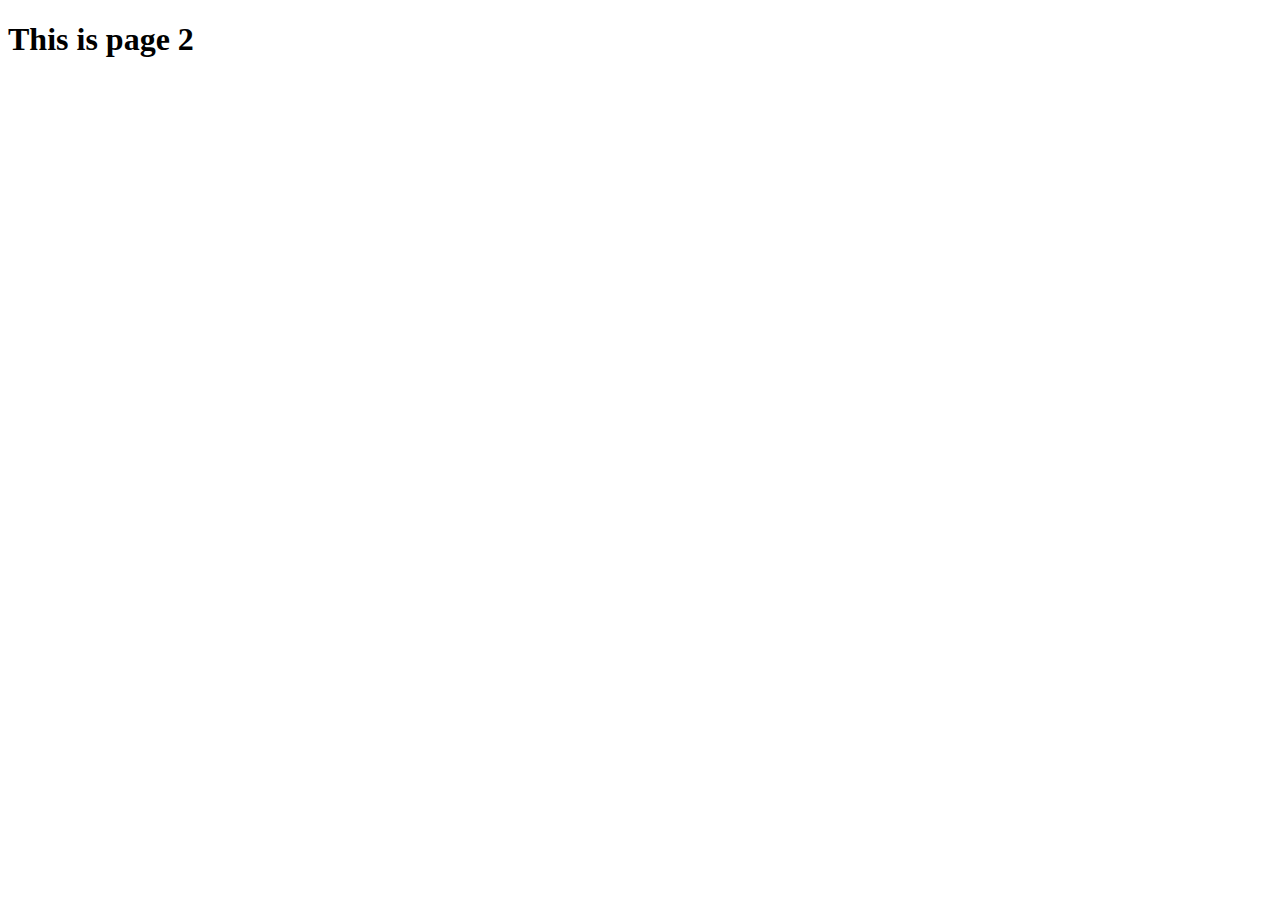
==== page2.html @ 145550fc "latest" ====
<!DOCTYPE html>
<html lang="en">
<head>
    <meta charset="UTF-8">
    <meta name="viewport" content="width=device-width, initial-scale=1.0">
    <title>Page 2</title>
</head>
<body>
    <h1>This is page 2</h1>
</body>
</html>
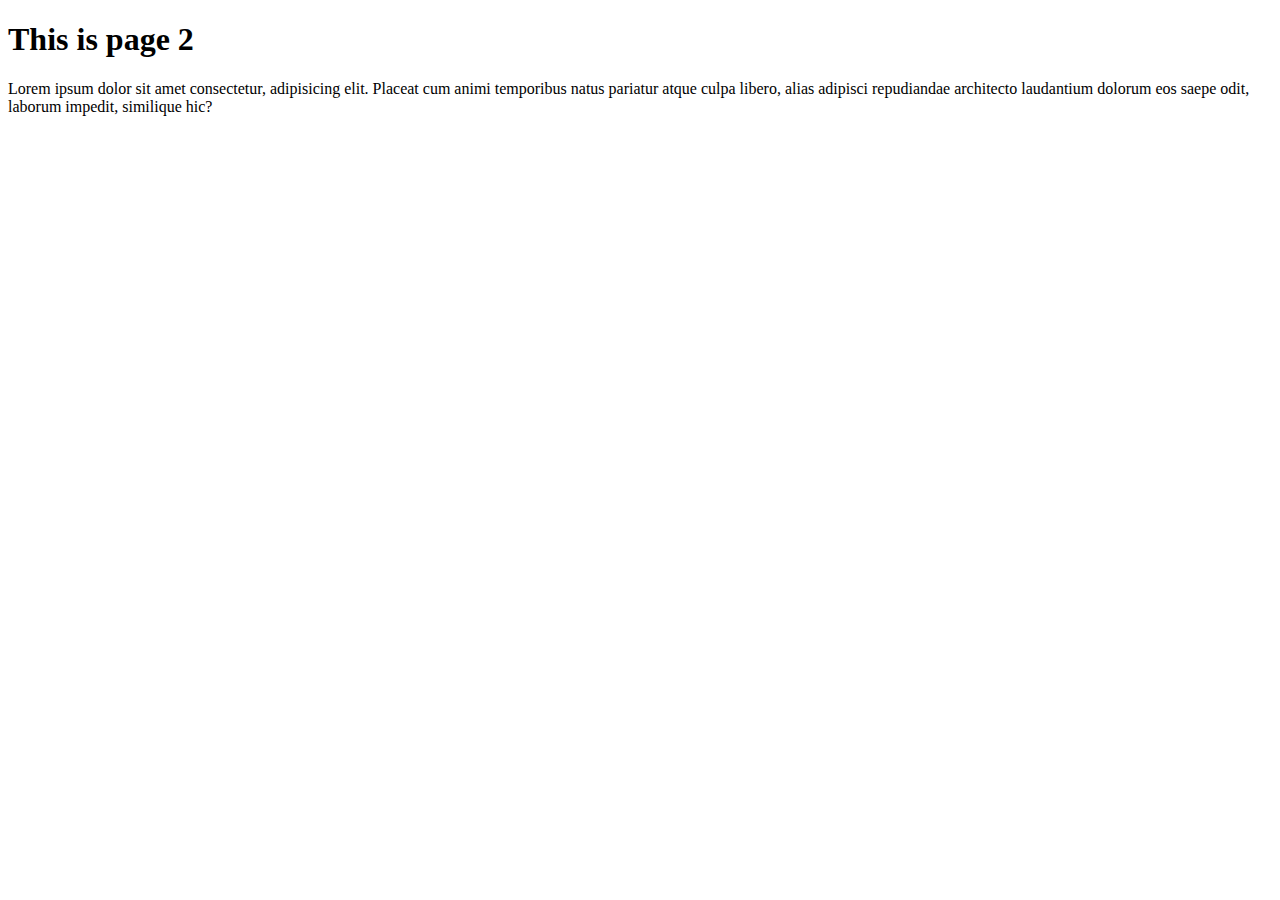
==== commit 6e1519c2: "page 2" ====
--- a/page2.html
+++ b/page2.html
@@ -7,5 +7,6 @@
 </head>
 <body>
     <h1>This is page 2</h1>
+    <p>Lorem ipsum dolor sit amet consectetur, adipisicing elit. Placeat cum animi temporibus natus pariatur atque culpa libero, alias adipisci repudiandae architecto laudantium dolorum eos saepe odit, laborum impedit, similique hic?</p>
 </body>
 </html>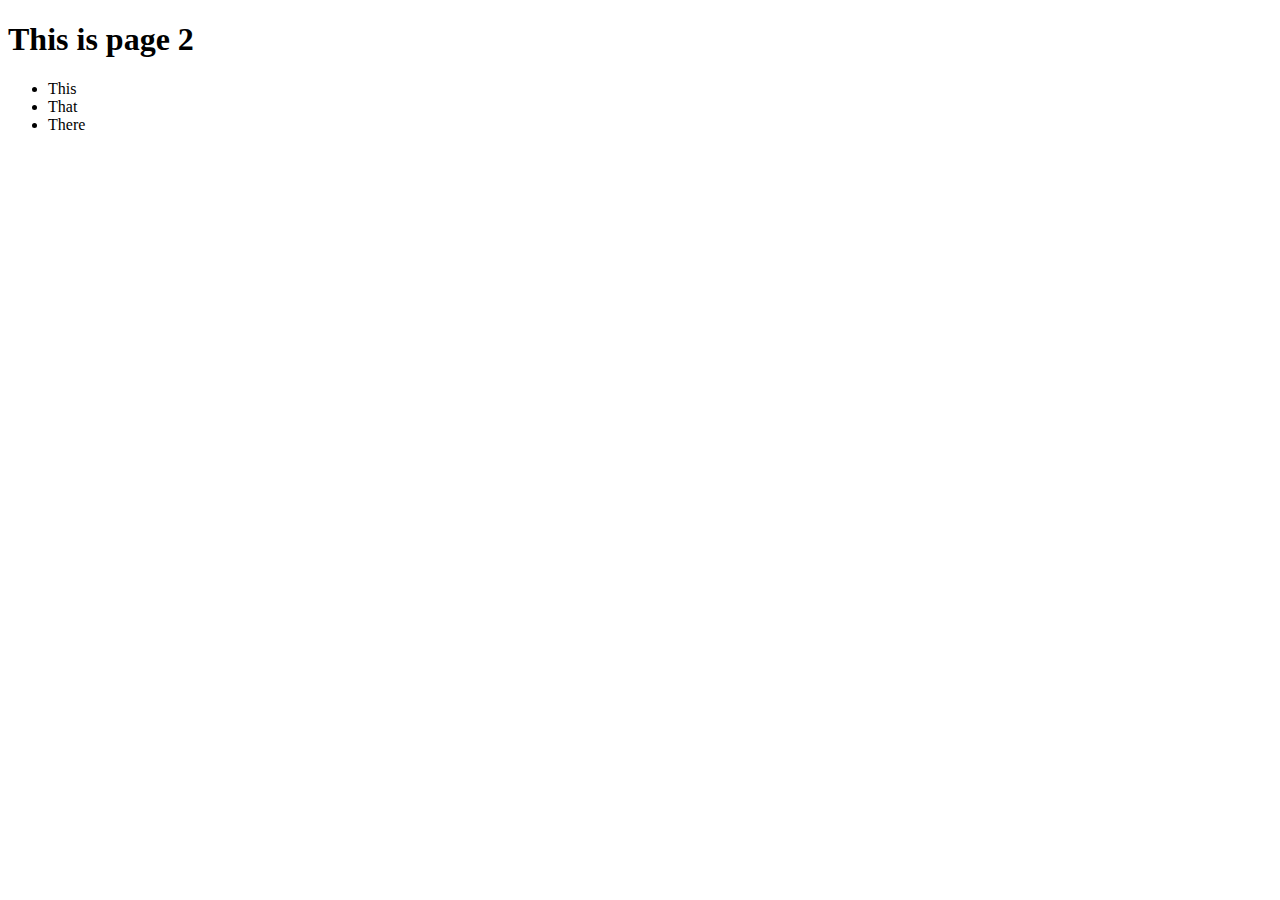
==== commit 56a336b8: "page 2 pro" ====
--- a/page2.html
+++ b/page2.html
@@ -7,6 +7,10 @@
 </head>
 <body>
     <h1>This is page 2</h1>
-    <p>Lorem ipsum dolor sit amet consectetur, adipisicing elit. Placeat cum animi temporibus natus pariatur atque culpa libero, alias adipisci repudiandae architecto laudantium dolorum eos saepe odit, laborum impedit, similique hic?</p>
+    <ul>
+        <li>This</li>
+        <li>That</li>
+        <li>There</li>
+    </ul>
 </body>
 </html>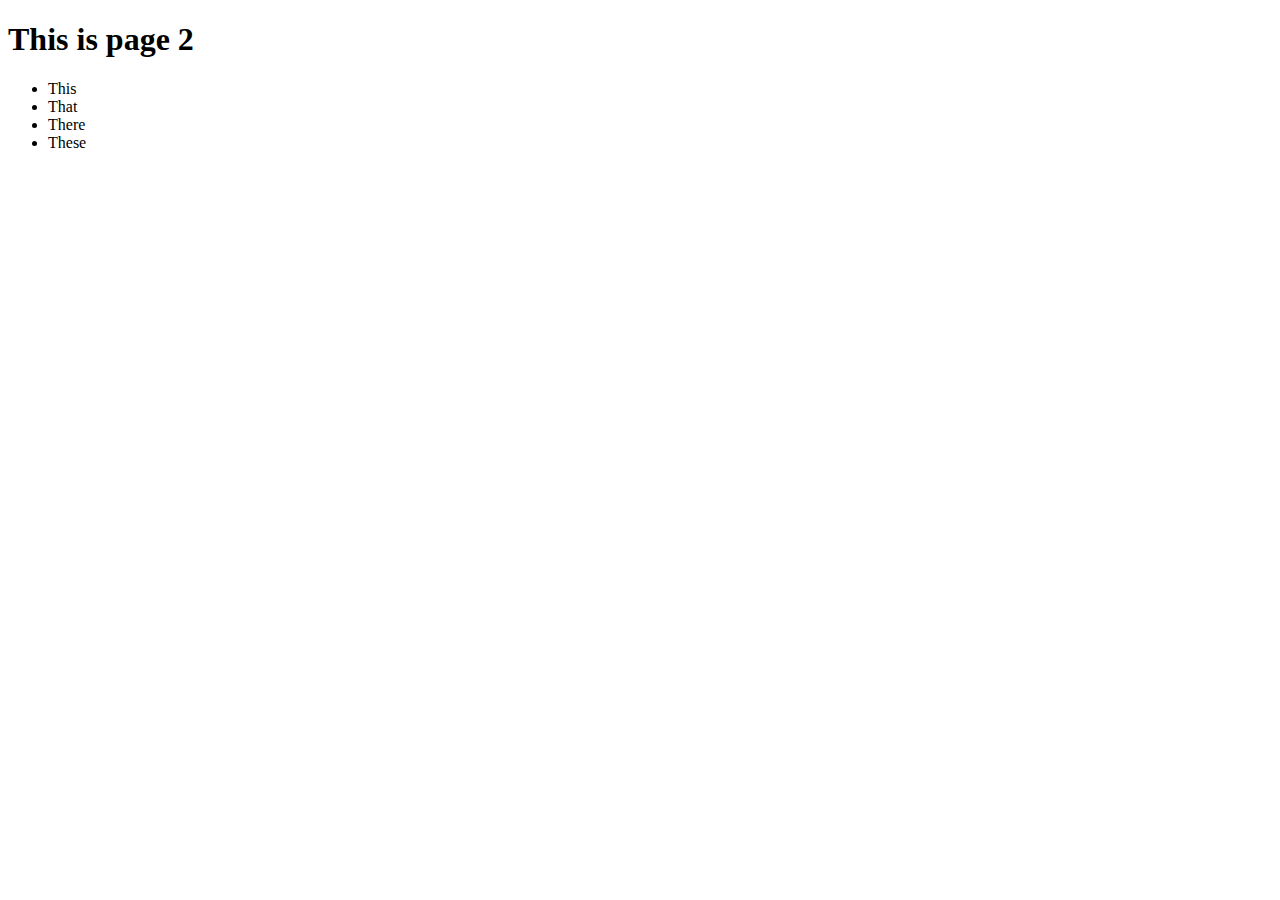
==== commit 0b299277: "page 2-1" ====
--- a/page2.html
+++ b/page2.html
@@ -7,10 +7,13 @@
 </head>
 <body>
     <h1>This is page 2</h1>
+
     <ul>
         <li>This</li>
         <li>That</li>
         <li>There</li>
+        <li>These</li>
     </ul>
+
 </body>
 </html>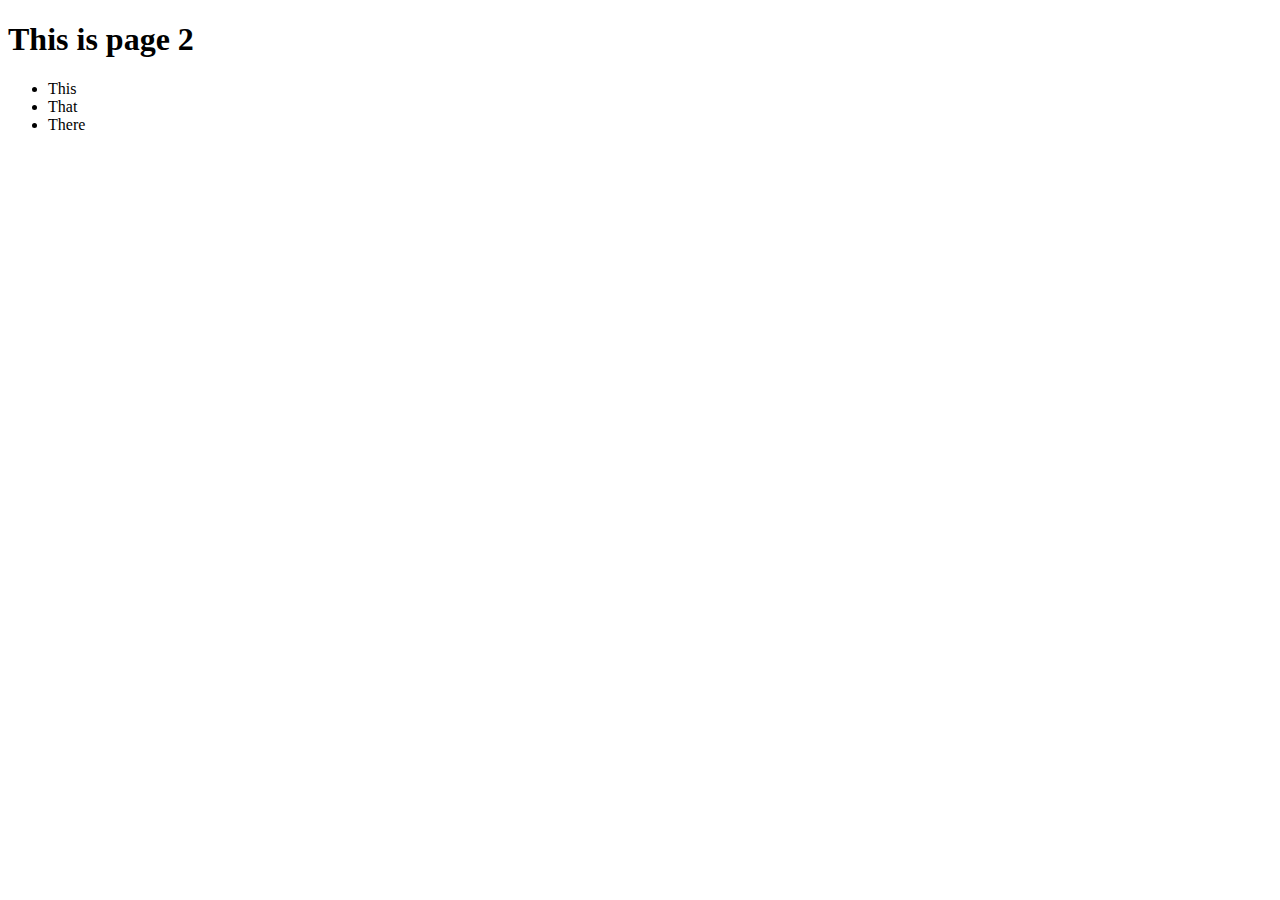
==== commit 0b908247: "page 2-1" ====
--- a/page2.html
+++ b/page2.html
@@ -12,7 +12,6 @@
         <li>This</li>
         <li>That</li>
         <li>There</li>
-        <li>These</li>
     </ul>
 
 </body>
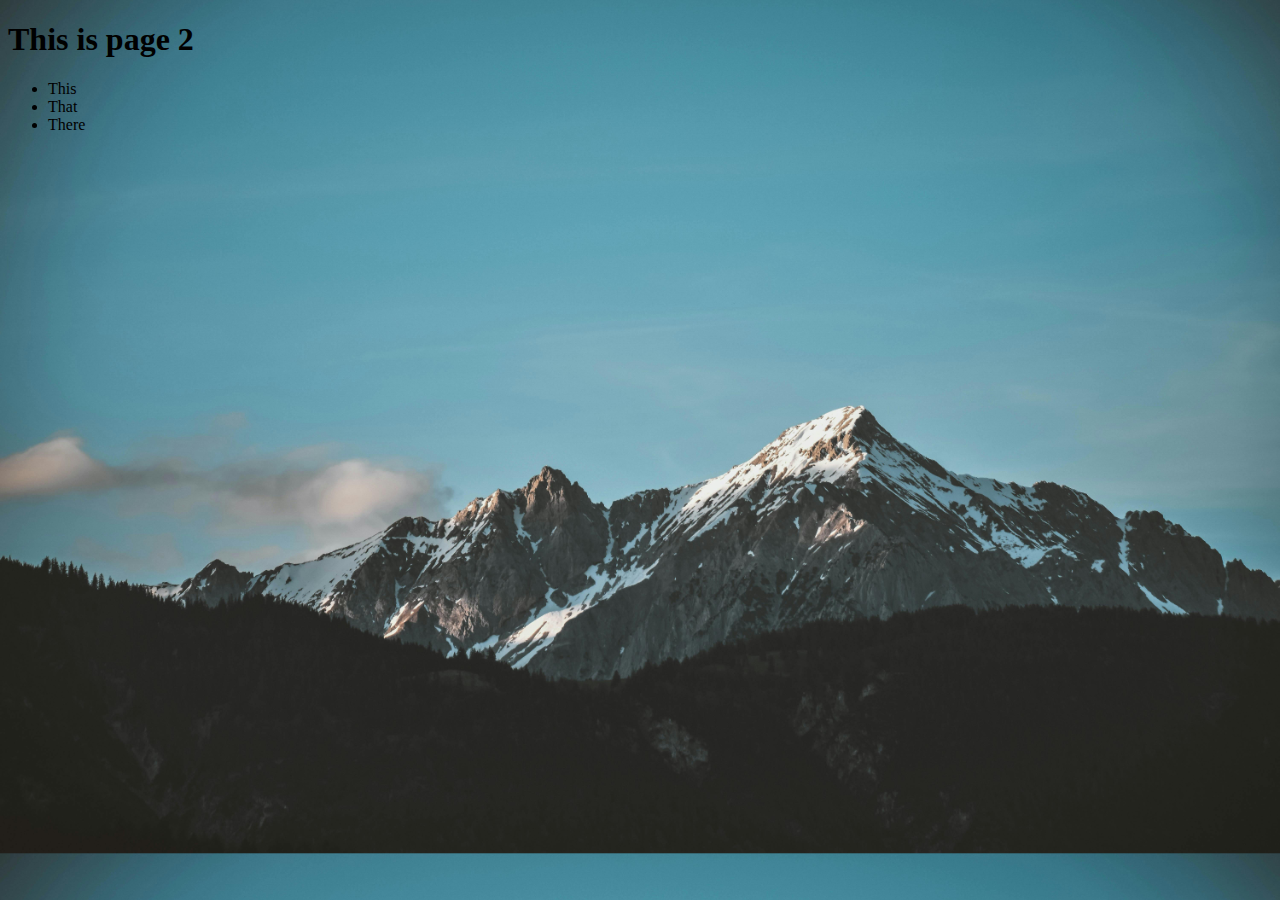
==== commit 909c2a79: "page2 changes" ====
--- a/page2.html
+++ b/page2.html
@@ -4,6 +4,10 @@
     <meta charset="UTF-8">
     <meta name="viewport" content="width=device-width, initial-scale=1.0">
     <title>Page 2</title>
+    <style>
+        body {background-image:url("image2.jpg");
+        background-size: cover;}
+    </style>
 </head>
 <body>
     <h1>This is page 2</h1>
